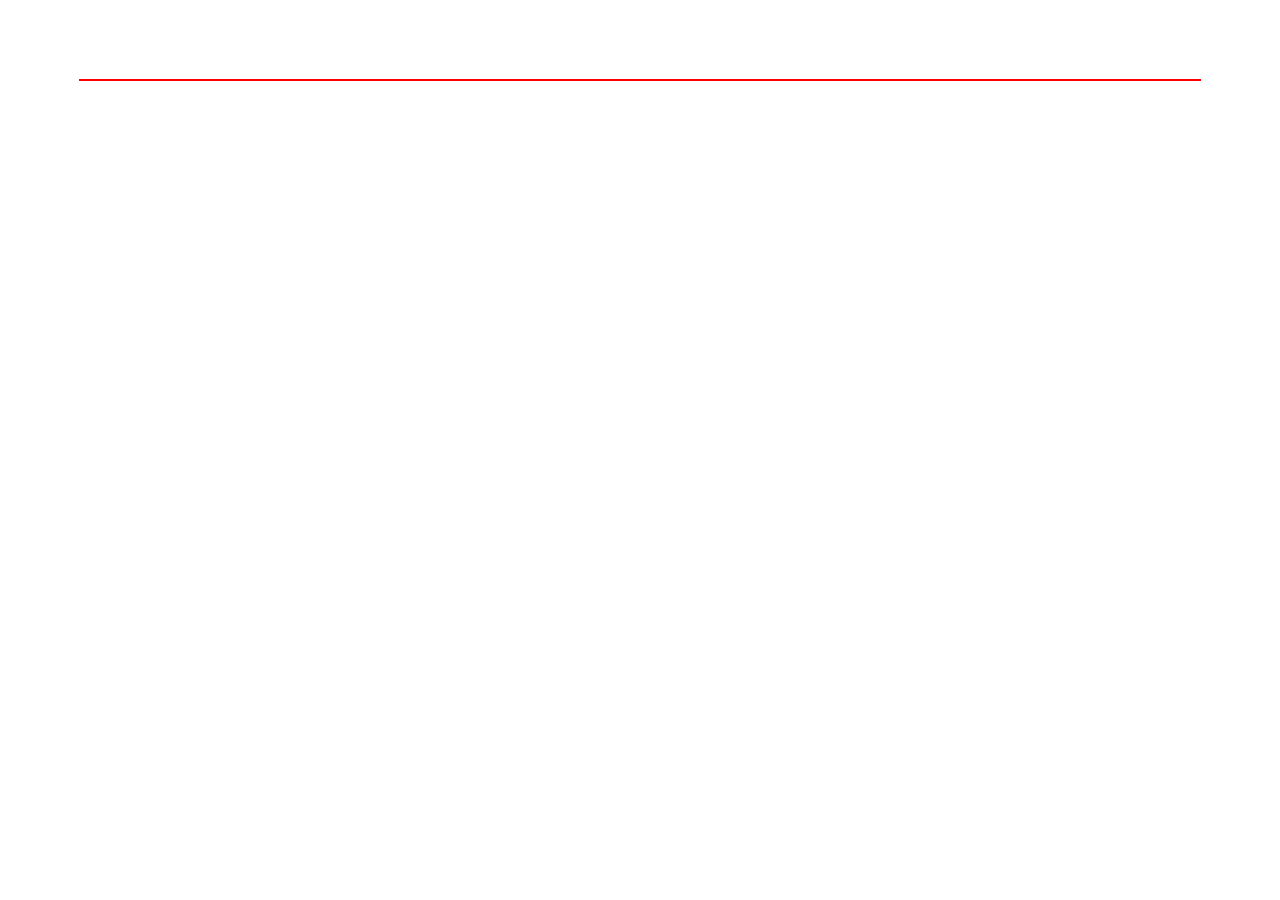
==== s/index.html @ 2ce3aa0d "Update index.html" ====
<!DOCTYPE html>
<html lang="ru">
<head>
  <meta charset="UTF-8">
  <meta name="viewport"
        content="width=device-width, initial-scale=1">
  <title>TIARA DESIGN</title>
  <meta name="viewport"
  content="width=device-width,
           initial-scale=1">
  <link rel="stylesheet" href="style.css">
</head>
<body>
<main>
<div class="catalog__grid"










</div>
</main>  
</body>
</html>
---- s/style.css ----
* {
  box-sizing: border-box;
}
html,
body{
    margin: 0;
    padding: 0;
}
h1,
h2,
h3{
  font-family: Manrope;
  font-size: 39px;
  font-weight: 400;
  text-transform: uppercase;
  letter-spacing: -0.03em;
  color: #000000;
}
p{
  font-family: Manrope;
  font-size: 23px;
  font-weight: 300;
  color: #000000;
}
.catalog__grid{
 max-width: 1440px;
 margin: 80px;
 display: grid;
 grid-template-columns: repeat(12, 1fr);
 gap: 24px;
 outline: 1px solid red;
}
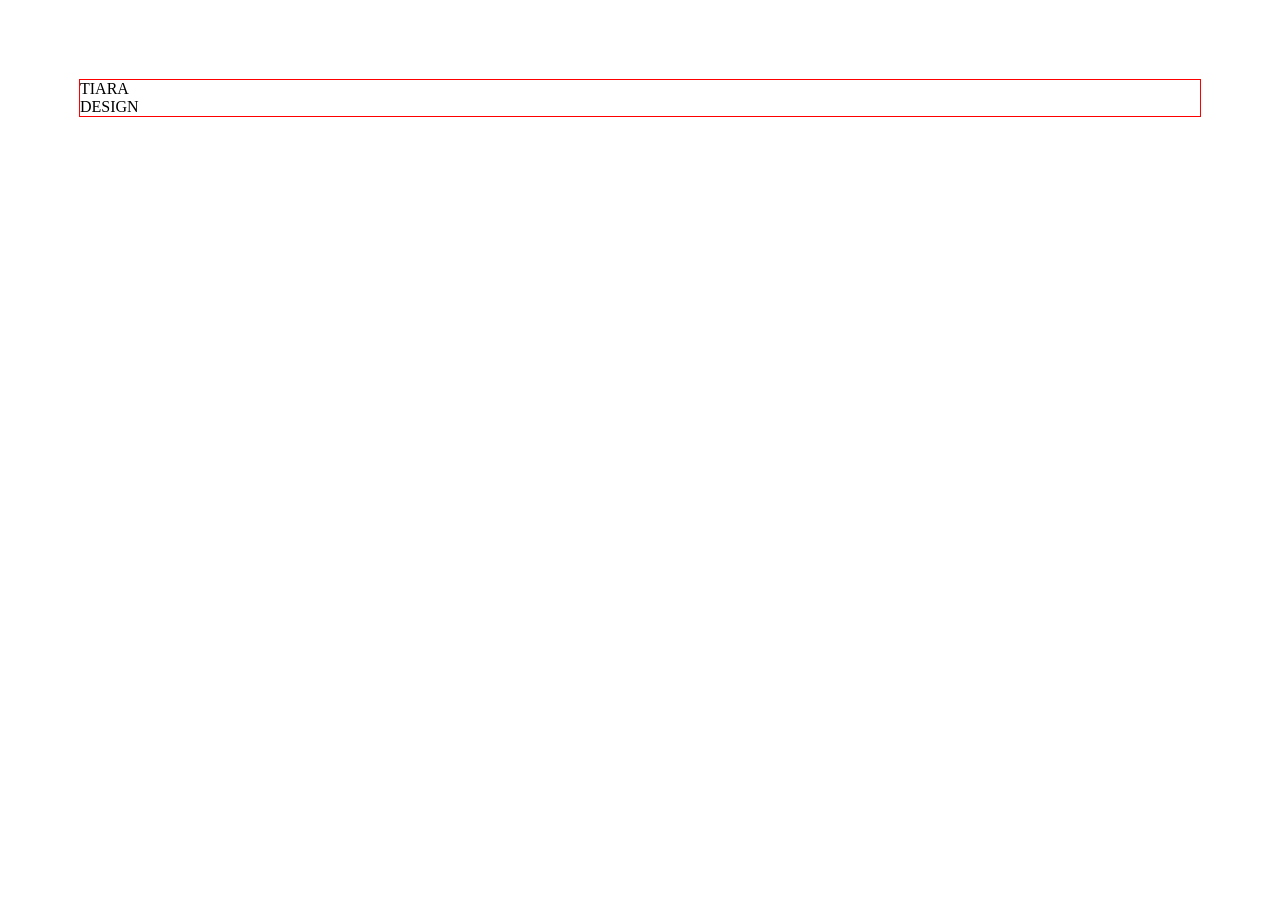
==== commit 465ca87f: "Update index.html" ====
--- a/s/index.html
+++ b/s/index.html
@@ -13,7 +13,7 @@
 <body>
 <main>
 <div class="catalog__grid"
-
+<h1>TIARA DESIGN</h1>
 
 
 
--- a/s/style.css
+++ b/s/style.css
@@ -30,3 +30,7 @@
  gap: 24px;
  outline: 1px solid red;
 }
+.catalog__grid > * {
+ outline: 1px solid blue;       /* Синяя рамка вокруг каждой карточки */
+ background: rgba(0, 0, 255, 0.1); /* Полупрозрачный фон для наглядности */
+}
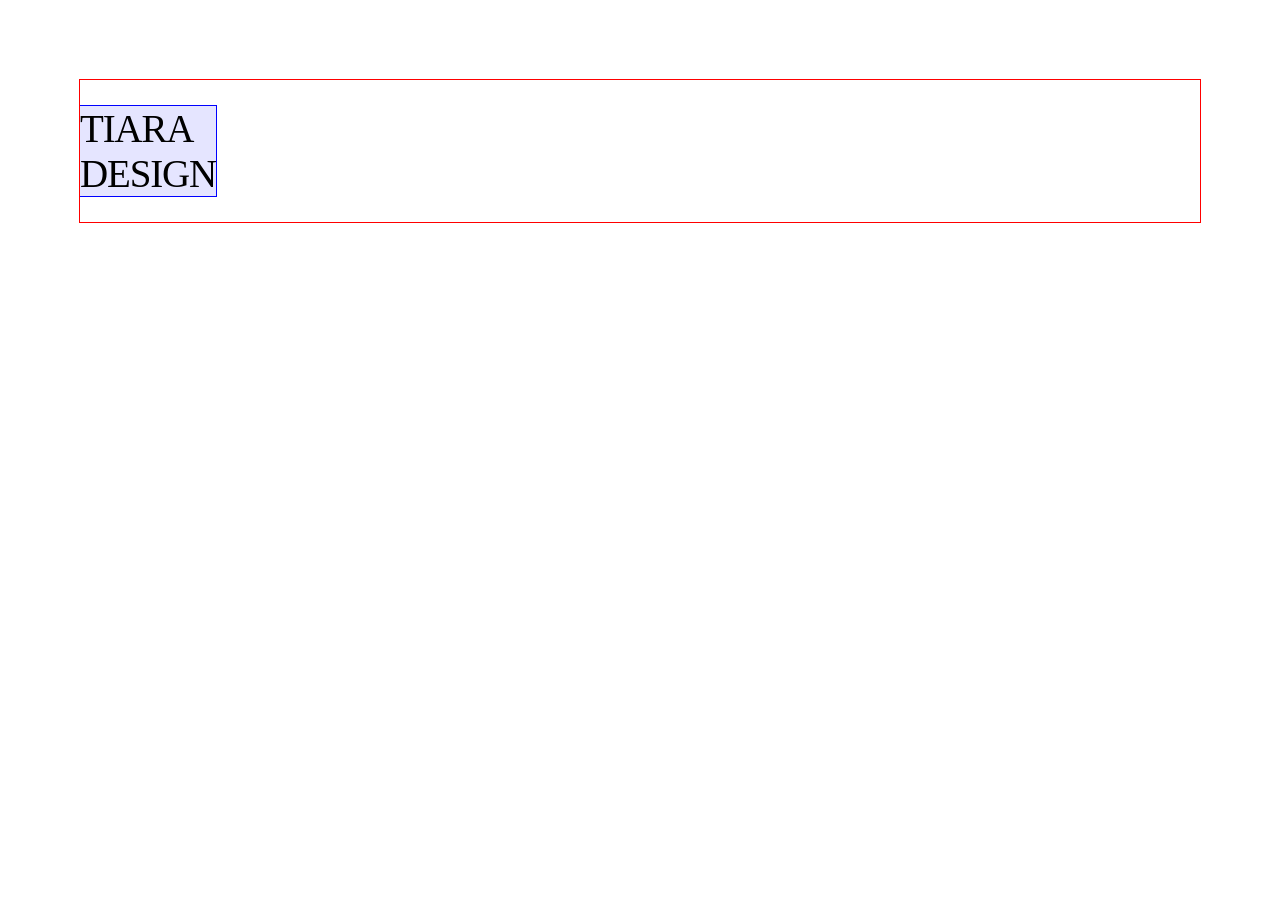
==== commit 060fb132: "Update index.html" ====
--- a/s/index.html
+++ b/s/index.html
@@ -12,7 +12,7 @@
 </head>
 <body>
 <main>
-<div class="catalog__grid"
+<div class="catalog__grid">
 <h1>TIARA DESIGN</h1>
 
 
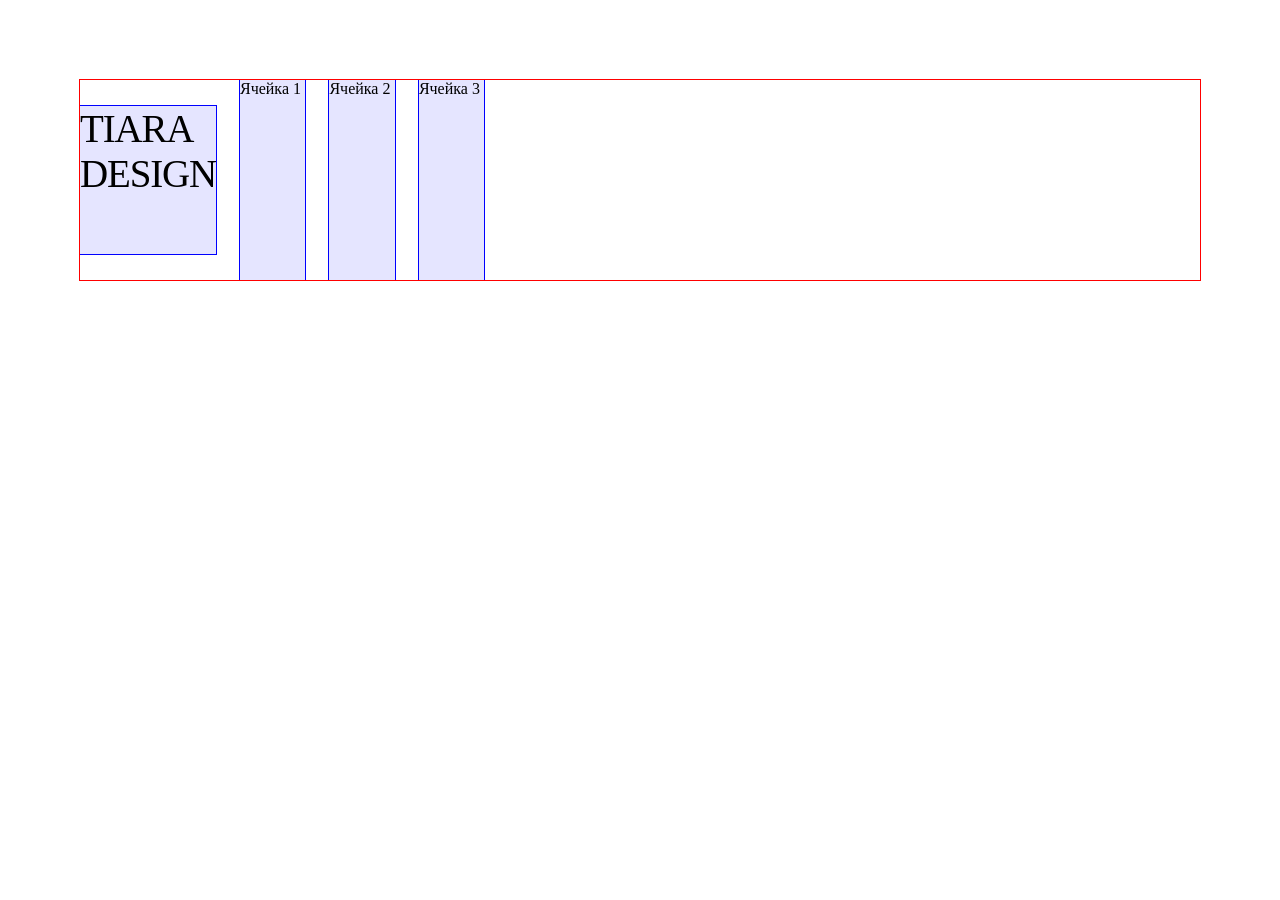
==== commit 9b64c022: "Update index.html" ====
--- a/s/index.html
+++ b/s/index.html
@@ -5,23 +5,16 @@
   <meta name="viewport"
         content="width=device-width, initial-scale=1">
   <title>TIARA DESIGN</title>
-  <meta name="viewport"
-  content="width=device-width,
-           initial-scale=1">
+  <link rel="icon" type="image/x-icon" href="favicon.ico">
   <link rel="stylesheet" href="style.css">
 </head>
 <body>
 <main>
 <div class="catalog__grid">
 <h1>TIARA DESIGN</h1>
-
-
-
-
-
-
-
-
+ <div style="height: 200px;">Ячейка 1</div>
+    <div style="height: 200px;">Ячейка 2</div>
+    <div style="height: 200px;">Ячейка 3</div>
 
 </div>
 </main>  
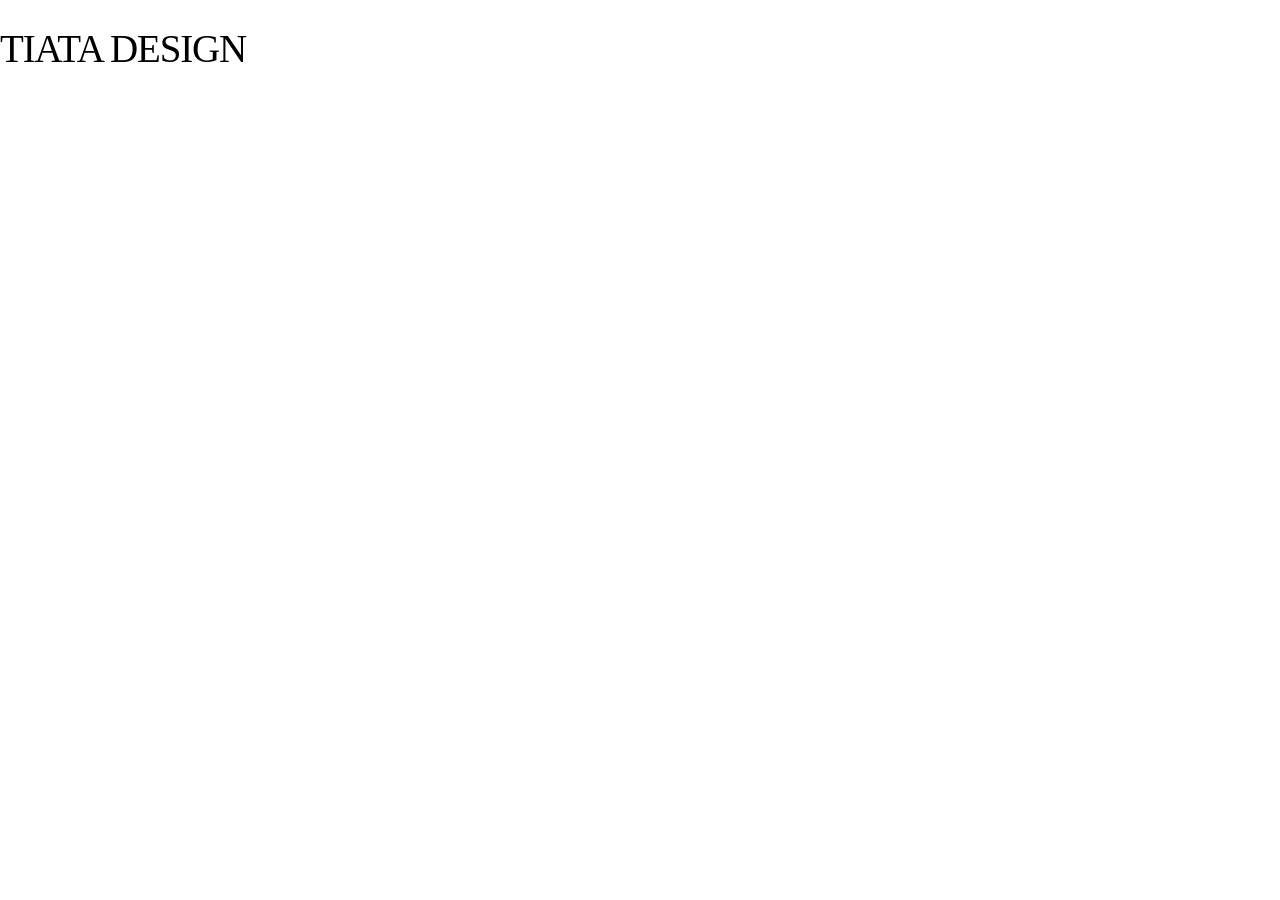
==== commit c84c1b8f: "Update index.html" ====
--- a/s/index.html
+++ b/s/index.html
@@ -5,18 +5,12 @@
   <meta name="viewport"
         content="width=device-width, initial-scale=1">
   <title>TIARA DESIGN</title>
-  <link rel="icon" type="image/x-icon" href="favicon.ico">
+  <link rel="icon" type="image/x-icon" href="IconBrause.png">
   <link rel="stylesheet" href="style.css">
 </head>
 <body>
 <main>
-<div class="catalog__grid">
-<h1>TIARA DESIGN</h1>
- <div style="height: 200px;">Ячейка 1</div>
-    <div style="height: 200px;">Ячейка 2</div>
-    <div style="height: 200px;">Ячейка 3</div>
-
-</div>
+<h1>TIATA DESIGN</h1>
 </main>  
 </body>
 </html>
